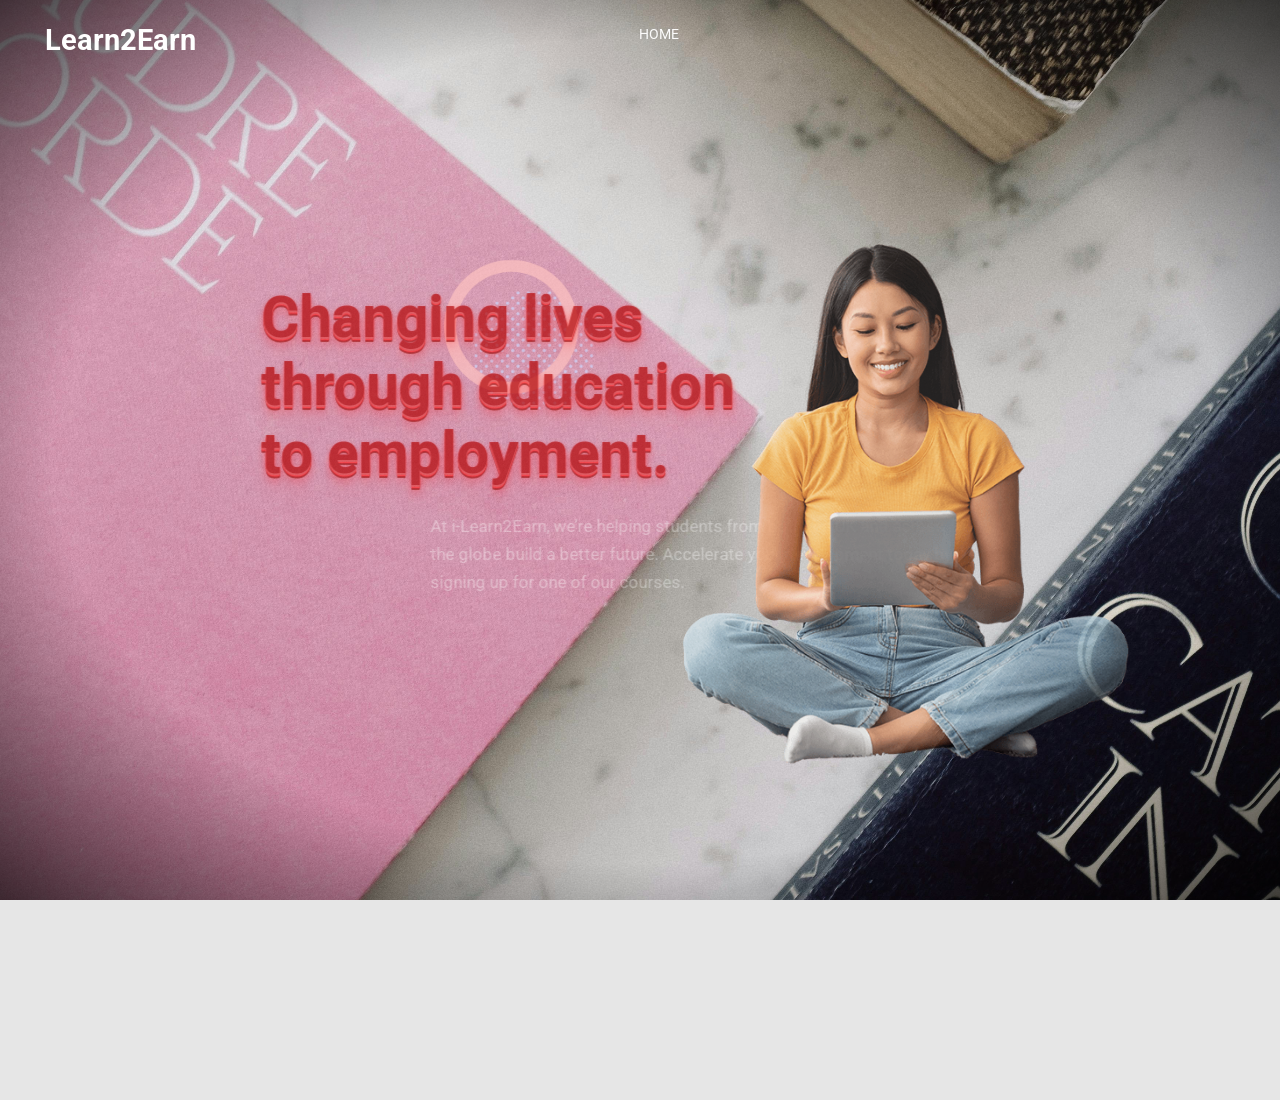
==== home.html @ 8c6bfa13 "first" ====
<!DOCTYPE html>
<html lang="en">

<head>
  <meta charset="UTF-8">
  <meta name="viewport" content="width=device-width, initial-scale=1.0">
  <meta http-equiv="X-UA-Compatible" content="ie=edge">
  <title>Toni & Guy</title>
  <!-- google fonts -->
  <link rel="preconnect" href="https://fonts.googleapis.com">
<link rel="preconnect" href="https://fonts.gstatic.com" crossorigin>
<link href="https://fonts.googleapis.com/css2?family=Roboto:ital,wght@0,100;0,300;0,400;0,500;0,700;0,900;1,100;1,300;1,400;1,500;1,700;1,900&display=swap" rel="stylesheet">
  <!-- css -->
  <link rel="stylesheet" href="assets/css/common.css">
  <link rel="stylesheet" href="assets/css/main.css">
</head>

<body>
    <!-- Navbar -->
    <div class="_1navbar">
        <div class="_1navbar_logo">
            <a href="">Learn2Earn</a>
            <!-- <img src="https://ilearn.achelgroup.com/wp-content/uploads/2022/07/Asset-2-logo.svg" alt="" title=""> -->
        </div>

        <ul class="_1navbar_list">
            <li>
                <a href="">Home</a>
            </li>
            <li>
                <a href="">About Us</a>
            </li>
            <li>
                <a href="">Courses</a>
            </li>
            <li>
                <a href="">International Students</a>
            </li>
        </ul>

        <div class="_1navbar_button">
            <button class="_learn_btn">REDAY TO ERAN?</button>
        </div>
    </div>
    <!-- Navbar -->

    <!-- Banner -->
    <section class="_3banner">
        <!-- <img class="_bg_img_one _bg_img parallax" src="assets/img/img2.jpg" alt="" title=""> -->
        <img class="_bg_img_one _bg_img parallax" data-speedX=".12" data-speedY=".2" data-speedZ="0" src="assets/img/pexels-readymade-3847641.jpg" alt="" title="">

        <div class="_3banner_main">
            <div class="_3banner_left">
                <img class="_bg_img_scr _bg_img parallax" data-speedX=".3" data-speedY=".2" data-speedZ=".23" src="assets/img/educator-img4.png" alt="" title="">
                <h1 class="_3banner_title parallax" data-speedX=".02" data-speedY=".1" data-speedZ=".05">Changing lives through education to employment.</h1>
                <p class="_3banner_text parallax" data-speedX=".05" data-speedY=".08" data-speedZ=".05">At i-Learn2Earn, we’re helping students from both the UK and across the globe build a better future. Accelerate your development today by signing up for one of our courses.</p>
                <div class="_3banner_button parallax" data-speedX=".030" data-speedY=".09" data-speedZ=".2">
                    <button class="_learn_btn">APPLY NOW</button>
                </div>
            </div>

            <div class="_3banner_right">
                <img class="_bg_img_man _bg_img parallax" data-speedX=".15" data-speedY=".12" data-speedZ=".2" src="assets/img/educator-img33.png" alt="" title="">
                <img class="_bg_img_man_sha _bg_img parallax" data-speedX=".09" data-speedY=".1" data-speedZ=".14" src="assets/img/educator-img2.png" alt="" title="">
                <img class="_bg_img_man_sha2 _bg_img parallax" data-speedX=".2"  data-speedY=".2" data-speedZ=".2" src="" alt="" title="">
            </div>
        </div>
    </section>
    <!-- Banner -->

    <div style="height:200px" class=""></div>


    <script src="https://cdnjs.cloudflare.com/ajax/libs/gsap/3.12.5/gsap.min.js"></script>
    <script src="assets/js/app.js"></script>
</body>

</html>
---- assets/css/common.css ----
/* @font-face {
    font-family: 'regular';
    src: url("../fonts/Montserrat-Medium.otf");
}
@font-face {
    font-family: 'small';
    src: url("../fonts/OpenSansHebrew-Light.ttf");
} */
*{
    margin: 0px;
    padding: 0px;
}
*, ::after, ::before {
    box-sizing: border-box;
}
html{
    color: #010101;
    padding: 0px;
    margin: 0 auto;
    font-weight: 400;
}
body {
    margin: 0px auto;
    padding: 0px;
    font-family: "Roboto", sans-serif !important;
    font-style: normal;
    background-color: #e6e6e6 !important;
    color: #010101 !important;
    font-size: 14px !important; 
}
a:hover{
    text-decoration: none ;
}
pre, p{
    margin:0px;
    color: #010101;
}
h1{
    font-size: 38px;
}
h2{
    font-size: 24px;
}
h3{
    font-size: 20px;
}
h4{
    font-size: 17px;
}
h1,h2,h3,h4, h5,h6{
    margin: 0px;
}
ul{
    padding: 0;
    margin: 0px;
}
textarea {
    resize: none !important;
}
button, select{
    cursor: pointer;
}
button:focus, input:focus, select:focus, textarea:focus{
    outline: none;
}
ul{
	padding:0px;
	margin:0px;
}
img{
	width:100%;
	display:block;
}
a:hover{
    text-decoration: none;
}
a{
    transition: .3s all ease;
}


._text_center{
    text-align: center;
}
._text_right{
    text-align: right;
}
._text_left{
    text-align: left;
}

/* Display */
._dis_flex {
    display: -webkit-box;
    display: -ms-flexbox;
    display: flex;
}


/* Text Overflow */
._1text_overflow{
    white-space: nowrap; 
    overflow: hidden;
    text-overflow: ellipsis;
}
._2text_overflow{
    display: -webkit-box;
    -webkit-box-orient: vertical;
    overflow: hidden;
    text-overflow: ellipsis;
    white-space: normal;
    -webkit-line-clamp: 2;
}
._3text_overflow{
    display: -webkit-box;
    -webkit-box-orient: vertical;
    overflow: hidden;
    text-overflow: ellipsis;
    white-space: normal;
    -webkit-line-clamp: 3;
}
._4text_overflow{
    display: -webkit-box;
    -webkit-box-orient: vertical;
    overflow: hidden;
    text-overflow: ellipsis;
    white-space: normal;
    -webkit-line-clamp: 3;
}
._5text_overflow{
    display: -webkit-box;
    -webkit-box-orient: vertical;
    overflow: hidden;
    text-overflow: ellipsis;
    white-space: normal;
    -webkit-line-clamp: 3;
}
._text_overflow_height{
    display: -webkit-box;
    -webkit-box-orient: vertical;
    overflow: hidden;
    text-overflow: ellipsis;
    white-space: normal;
}

._overflow_hidden{
    overflow: hidden;
}

/*Display*/
._flex_row{
    display: -webkit-box;
    display: -ms-flexbox;
    display: flex;
    -ms-flex-wrap: wrap;
    flex-wrap: wrap;
}
._dis_flex{
	display:flex;
}
._flex_space{
	flex:1 1;
}
._flex_auto{
    flex: 0 0 auto;
}

/*BUTTONS*/
._btn_sm {
    height: 35px !important;
    line-height: 35px !important;
}
._btn_large {
    line-height: 50px !important;
    height: 50px !important;
    padding: 0px 20px !important;
    font-size: 16px !important;
}
._1button {
    display: flex;
    align-items: center;
}
._1button button:last-child{
    margin-left: 10px;
}
._1btn {
    border: none;
    padding: 0 30px;
    margin: 0;
    color: #fff;
    height: 45px;
    line-height: 45px;
    transition: .2s all ease;
    font-size: 14px;
    background-color: #407ec9;
    align-items: center;
    justify-content: center;
    font-weight: 500;
    display: inline-block;
    text-decoration: none;
}
._1btn:hover {
    background: #3168ab;
    color: #fff;
}
._2btn {
    border: none;
    padding: 0 14px;
    margin: 0;
    color: #fff;
    height: 40px;
    transition: .2s all ease;
    font-size: 14px;
    background-image: var(--bg-linear-primary-90);
    border-radius: 8px;
    align-items: center;
    justify-content: center;
    line-height: 1;
    font-weight: 500;
    background-color: var(--bg-primary);
}
._2btn:hover {
    background: #0a4ae6;
    color: #fff;
}
._btn_long{
    width: 100%;
}
._1main_content{
    padding-top: 0px;
    position: relative;
}
._2main_content{
    padding-top: 20px;
    position: relative;
}


:root {
    --color-1-light: #38BB55;
    --color-1: #225E2D;
    --color-1-dark: #263E38;
}
---- assets/css/main.css ----
/*-----------------------
    1.Home



	
-------------------------*/

#main-wrapper{
    width: 100%;
    /* overflow: hidden; */
    min-height: 100vh;
    /* min-height: calc(100vh - 135px); */
}
._main_layout {
    transition: .2s all ease;
    overflow: hidden;
}

/*======= 1.Home start ======*/
body{
    /* overflow: hidden; */
}
._1banner {
    font-family: 'Poppins';
    background: #D8DBE2;
    width: 100%;
    height: 100vh;
    overflow: hidden;
    position: relative;
}
/* Benner */
.navbar {
    display: flex;
    justify-content: space-between;
    height: 80px;
    align-items: center;
}
.navbar > div {
padding: 0 30px;
font-size: 20px;
}

.navbar .menu {
margin-right: auto;
}

.navbar .lang {
font-size: 10px;
font-weight: 600;
text-transform: uppercase;
}


/* SOCIAL MEDIA
=========================== */
.media ul {
position: absolute;
bottom: 250px;
left: -140px;
transform: rotate(-90deg);
}

.media ul li {
font-size: 10px;
font-weight: 600;
letter-spacing: 2px;
display: inline-block;
padding: 0 30px;
}
.text {
position: absolute;
top: 100px;
left: 100px;
transform: rotate(-90deg);
}
.text h1 {
    font-size: 115px;
    text-transform: uppercase;
    font-weight: 900;
    letter-spacing: -9px;
    margin-bottom: 20px;
    position: relative;
    overflow: hidden;
    height: 150px;
    width: 500px;
    z-index: 1;
}
.text h1 .hidetext {
position: absolute;
}
.text h2 {
    position: absolute;
    top: 40px;
    left: -72px;
    color: #ff510085;
    z-index: 0;
    font-size: 133px;
    font-weight: 600;
    letter-spacing: 35px;
    text-transform: uppercase;
}
.text h3 {
font-size: 40px;
text-transform: uppercase;
font-weight: 600;
line-height: 1;

position: relative;
overflow: hidden;
height: 80px;
}
.text h3 .hidetext {
position: absolute;
}

.text p {width: 200px;font-size: 11px;margin-top: 10px;font-weight: 500;position: relative;overflow: hidden;height: auto;text-align: right;/* margin-right: auto; */margin-left: auto;}
.text p .hidetext {
position: absolute;
}
.distortion2 {
    /* background: red; */
    position: relative;
    width: 580px;
    height: 720px;
    position: absolute;
    right: 300px;
    bottom: 0;
}
.distortion2_main {
    animation: mymove 5s infinite;
    background-repeat: no-repeat;
    background-size: 100% 100%;
    position: absolute;
    top: 0;
    left: 0;
    z-index: 1;
    height: 100%;
    width: 100%;
}

@keyframes mymove {
    0% {
        background-image: url('../img/01.png');
    }
    100% {
        background-image: url('../img/02.png');
    }
}
.sponsor {
position: absolute;
right: 100px;
bottom: 100px;
text-align: center;
}

.sponsor img {
width: 200px;
transform: rotate(-90deg);
}

.sponsor p {
margin-top: 20px;
font-size: 12px;
text-transform: uppercase;
font-weight: 900;
transform: rotate(180deg);
}
.distortion {
width: 580px;
height: 720px;
position: absolute;
right: 300px;
bottom: 0;
}
.overlay {
position: fixed;
width: 100%;
height: 100%;
top: 0%;
z-index: 99;
}

.first {
background: #000000;
}

.second {
background: #000000;
left: 33.3%;
}

.third {
background: #000000;
left: 66.6%;
}
/* Benner */

/* Product */
._2product {
    position: relative;
    background: url(../img/reindeer.png) no-repeat;
    background-position: 50%;
    background-size: cover;
    height: 100vh;
    overflow: hidden;
}
._2nav {
    width: 200px;
    height: 100vh;
    display: flex;
    flex-direction: column;
    justify-content: space-between;
}
._2logo {
    flex: 0 0 50%;
    background: #494949;
    display: flex;
    justify-content: center;
    align-items: center;
    text-align: center;
}
._2logo h1 {
    font-weight: 300;
    text-transform: uppercase;
    font-size: 16px;
    line-height: 2;
    color: #fff;
}
._2logo span {
    font-size: 60px;
    line-height: 1;
}
.menu-links {
    flex: 1;
    display: flex;
    justify-content: flex-end;
    text-align: right;
    padding-top: 50px;
}
.menu-links ul {
    width: 100%;
}
.menu-links ul li:hover:before{
    position:absolute;
    content:'';
    width: 25px;
    background: #ef2a0a;
}
.menu-links ul li:before{
    position:absolute;
    content:'';
    width: 8px;
    height: 2px;
    background: #494949;
    top: 50%;
    transform: translateX(-50%);
    left: 0;
    transition: .2s all ease;
}
.menu-links ul li {
    padding: 10px 0;
    color: #494949;
    display: block;
    font-size: 17px;
    font-weight: 600;
    text-transform: uppercase;
    cursor: pointer;
    transition: .2s all ease;
}
.menu-links ul li:hover {
    /* background: #494949; */
    color: #ef2a0a;
}
.scrolldown {
    flex: 1;
    display: flex;
    justify-content: center;
    transform: rotate(-90deg);
}
.scrolldown::before {
    display: inline-block;
    content: "";
    border-top: 1px solid #000;
    width: 65px;
    margin: 0 10px 0 0;
    transform: translateY(10px);
}
._2text {
    position: absolute;
    top: 25%;
    right: 180px;
    transform: translateY(-50%);
    text-align: right;
    color: #494949;
    z-index: 3;
}
._2text .title {
    font-size: 101px;
    display: inline-block;
    line-height: 100px;
}
.watchnow {
    position: absolute;
    top: 60%;
    right: 0;
    transform: translateY(-50%);
    background: #494949;
    padding: 30px 180px 30px 30px;
}
.watchnow a {
    text-decoration: none;
    color: #fff;
    font-size: 20px;
    font-weight: 600;
    text-transform: uppercase;
    /* border-bottom: 3px solid #000; */
    padding-bottom: 5px;
}
.fa-play {
    color: #fff;
    /* font-size: 30px; */
    margin-right: 20px;
    cursor: pointer;
}
._2media {
    position: absolute;
    bottom: 0;
    right: 0;
    padding: 20px;
}
._2media ul li {
    display: inline-block;
    padding: 20px;
    font-size: 20px;
    color: #494949;
    cursor: pointer;
    border-radius: 50%;
}
._2media ul li:hover {
    background: #FFEB00;
}
.ellipse-container {
    width: 608px;
    height: 608px;
    position: absolute;
    top: 50%;
    left: 50%;
    transform: translate(-50%, -50%);
    border-radius: 50%;
    margin: 0 auto;
    z-index: 1;
}
.ellipse {
    position: absolute;
    top: 0;
    border-radius: 50%;
    border-style: solid;
}
.ellipse.thin {
    width: 100%;
    height: 100%;
    border-width: 1px;
    border-color: #494949;
    opacity: .5;
}
.ellipse.thick {
    width: calc(100% - 30px);
    height: calc(100% - 30px);
    border-width: 10px;
    border-color: #fff;
    transform: rotate(-45deg);
    top: 15px;
    left: 15px;
}
.ellipse.yellow {
    width: calc(100% - 30px);
    height: calc(100% - 30px);
    border-width: 10px;
    border-color: #000000 transparent;
    transform: rotate(-45deg);
    top: 15px;
    left: 15px;
    animation: ellipseRotate 15s ease-in-out infinite;
}
@keyframes ellipseRotate {
0% {
    transform: rotate(-45deg);
}
100% {
    transform: rotate(-405deg);
}
}
.circle1,
.circle2 {
    border-style: solid;
    width: 64px;
    height: 64px;
    border-width: 1px;
    border-color: rgba(0,0,0,.5);
    border-radius: 50%;
    position: absolute;
}
.circle1 {
    top: 150px;
    left: 150px;
}
.circle2 {
    bottom: 150px;
    right: 130px;
}
.circle1::before,
.circle1::after,
.circle2::before,
.circle2::after {
    content: '';
    border-radius: 50%;
    display: inline-block;
    position: absolute;
    left: 50%;
    top: 50%;
    transform: translate(-50%, -50%);
}
.circle1::before,
.circle2::before {
    width: 12px;
    height: 12px;
    background: #fff;
    z-index: 1;
}
.circle1::after,
.circle2::after {
    width: 40px;
    height: 40px;
    background: #000000;
}
.circle1 span,
.circle2 span {
    position: absolute;
    top: 25px;
    width: 100px;
    font-size: 14px;
}
.circle1 span {
    left: 75px;
}
.circle2 span {
    left: -90px;
}
/* Product */
/*======= 1.Home end ======*/


/* ===================== */
._1navbar{
    display: flex;
    align-items: center;
    background: transparent;
    position: fixed;
    top: 0;
    left: 0;
    right: 0;
    width: 100%;
    padding: 18px 45px;
    z-index: 1111;
}
._1navbar_logo{
    flex: 1 1;
    overflow: hidden;
}
._1navbar_logo a{
    text-decoration: none;
    font-size: 29px;
    font-weight: bold;
    color: #ffffff;
}
._1navbar_logo img{}
._1navbar_list{
    flex: 0 0 auto;
}
._1navbar_list li{
    display: inline-block;
    margin-left: 18px;
}
._1navbar_list li a{
    text-decoration: none;
    font-size: 14px;
    color: #fff;
    text-transform: uppercase;
    text-shadow: 0 0 4px #00000017;
}
._1navbar_list li a:hover{
    color: #b30000;
}
._1navbar_button{
    flex: 0 0 auto;
    overflow: hidden;
    padding-left: 27px;
}
._learn_btn{
    font-weight: bold;
    border: none;
    color: #fff;
    background: #b30000a1;
    padding: 14px 23px;
    cursor: pointer;
    transition: .3s all ease;
    border-radius: 50px;
}
._learn_btn:hover{
    background: #b30000;
    color: #fff;
}
._3banner{
    height: 100vh;
    overflow: hidden;
    position: relative;
    background: radial-gradient(ellipse at center, rgba(0, 0, 0, 0) 65%, rgba(0, 0, 0, 0.7));
}
._bg_img{}
.parallax{
    /* transition: .4s cubic-bezier(.2,.49,.32,.99); */
}
._bg_img_one{
    object-fit: cover;
    height: 125%;
    width: 125%;
    position: absolute;
    z-index: -1;
    left: 50%;
    top: 50%;
    transform: translate(-50%, -50%);
}
._3banner_main{
    position: absolute;
    height: 100%;
    width: 100%;
    display: flex;
    width: 83%;
    left: 50%;
    transform: translateX(-50%);
}
._3banner_left{
    flex: 0 0 50%;
    /* overflow: hidden; */
    max-width: 50%;
    position: relative;
}
._3banner_title{
    position: absolute;
    width: 100%;
    left: calc(50% - 0px);
    top: calc(50% - 204px);
    transform: translate(-50%, -50%);
    color: #b30000;
    margin-top: 139px;
    font-size: 58px;
    line-height: 68px;
    text-shadow: 0 1px 0 #e64646,
     0 2px 0 #e83e3e,
      0 3px 0 #ff2323,
       0 4px 0 #b30000,
       0 5px 0 #a31616,
       0 6px 1px rgb(255 176 176 / 10%),
       0 0px 5px rgb(255 0 0 / 10%),
       0 1px 3px rgb(255 0 0 / 30%),
       0 3px 5px rgb(255 0 0 / 20%),
        0 5px 10px rgb(255 0 0 / 25%),
        0 10px 10px rgb(255 0 0 / 20%),
        0 20px 20px rgb(255 0 0 / 15%);
}
._3banner_text{
    color: #fff;
    font-size: 17px;
    line-height: 28px;
    margin: 19px 0 0;
    position: absolute;
    width: 100%;
    left: calc(50% - 0px);
    top: calc(50% + 85px);
    transform: translate(-50%, -50%);
}
._3banner_button{
    margin: 20px 0 0;
    position: absolute;
    width: 100%;
    left: calc(50% - 0px);
    top: calc(50% + 178px);
    transform: translate(-50%, -50%);
}
._3banner_right{
    flex: 0 0 50%;
    max-width: 50%;
    position: relative;
}
._bg_img_man{
    position: absolute;
    width: 74%;
    left: 50%;
    transform: translate(-50%, -50%);
    top: calc(50% + 57px);
    height: auto;
    z-index: 10;
}
._bg_img_scr{
    position: absolute;
    width: 103px;
    z-index: -1;
    right: 10%;
    left: calc(50% + 144px);
    top: calc(50% - 115px);
    transform: translate(-50%, -50%);
}
._bg_img_man_sha {
    position: absolute;
    bottom: -23px;
    width: 70%;
    height: auto;
    left: 50%;
    top: calc(50% + 72px);
    transform: translate(-50%, -50%);
}
._bg_img_man_sha2{
    background: radial-gradient(
        ellipse at center,
        rgba(0,0,0,0) 65%,
        rgba(0,0,0,0.7)       
    );
}
.{}
/* ===================== */
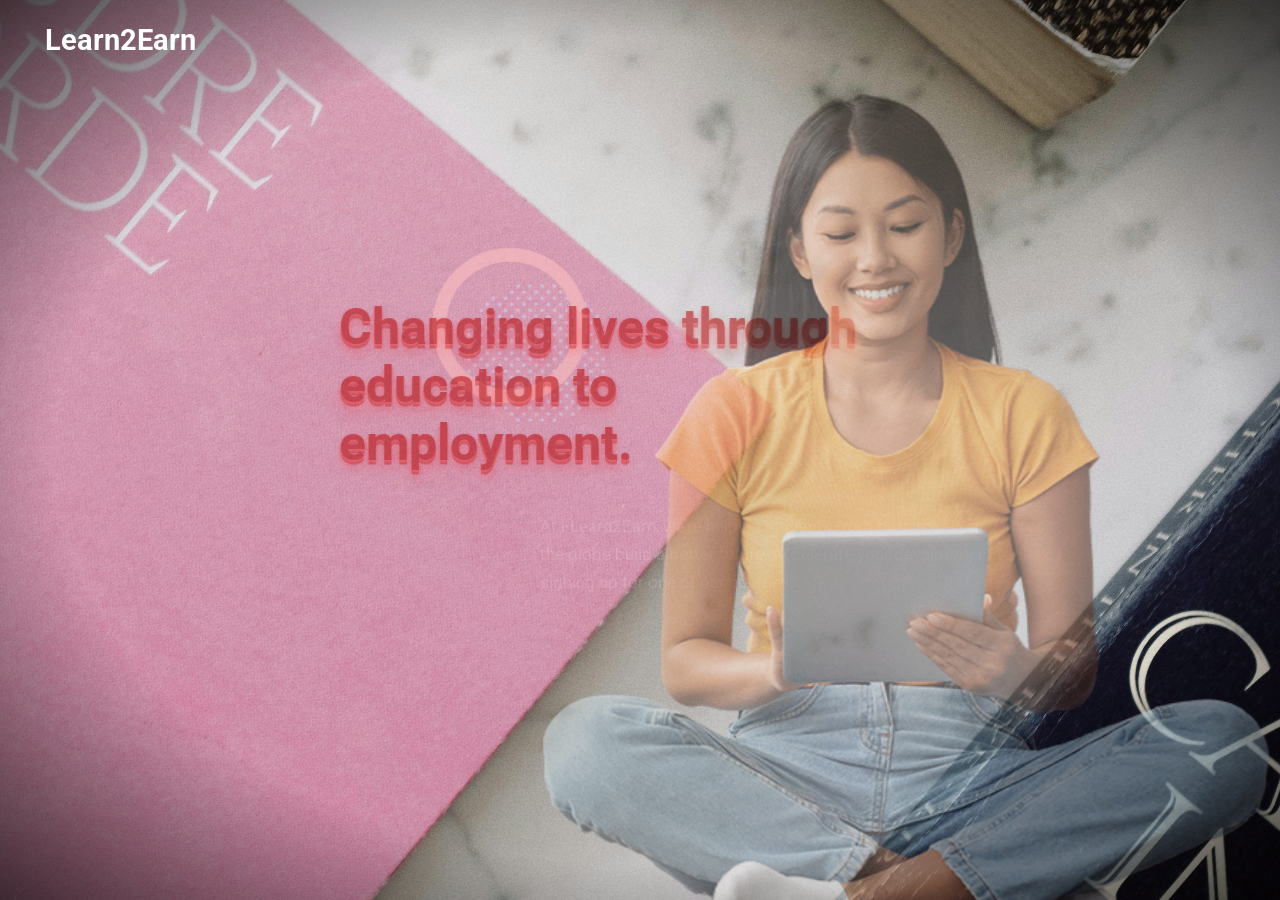
==== commit 74656837: "first" ====
--- a/home.html
+++ b/home.html
@@ -5,7 +5,11 @@
   <meta charset="UTF-8">
   <meta name="viewport" content="width=device-width, initial-scale=1.0">
   <meta http-equiv="X-UA-Compatible" content="ie=edge">
-  <title>Toni & Guy</title>
+  <title>Ilearn</title>
+
+  <!-- Icons -->
+  <link href='https://unpkg.com/boxicons@2.1.4/css/boxicons.min.css' rel='stylesheet'>
+
   <!-- google fonts -->
   <link rel="preconnect" href="https://fonts.googleapis.com">
 <link rel="preconnect" href="https://fonts.gstatic.com" crossorigin>
@@ -13,10 +17,13 @@
   <!-- css -->
   <link rel="stylesheet" href="assets/css/common.css">
   <link rel="stylesheet" href="assets/css/main.css">
+  <link rel="stylesheet" href="assets/css/responsive.css">
 </head>
 
 <body>
-    <!-- Navbar -->
+    <!-- Banner -->
+    <section class="_3banner">
+        <!-- Navbar -->
     <div class="_1navbar">
         <div class="_1navbar_logo">
             <a href="">Learn2Earn</a>
@@ -41,11 +48,13 @@
         <div class="_1navbar_button">
             <button class="_learn_btn">REDAY TO ERAN?</button>
         </div>
+
+        <div class="_1navbar-mob_button">
+            <span><i class='bx bx-menu'></i></span>
+        </div>
     </div>
     <!-- Navbar -->
 
-    <!-- Banner -->
-    <section class="_3banner">
         <!-- <img class="_bg_img_one _bg_img parallax" src="assets/img/img2.jpg" alt="" title=""> -->
         <img class="_bg_img_one _bg_img parallax" data-speedX=".12" data-speedY=".2" data-speedZ="0" src="assets/img/pexels-readymade-3847641.jpg" alt="" title="">
 
@@ -68,8 +77,6 @@
     </section>
     <!-- Banner -->
 
-    <div style="height:200px" class=""></div>
-
 
     <script src="https://cdnjs.cloudflare.com/ajax/libs/gsap/3.12.5/gsap.min.js"></script>
     <script src="assets/js/app.js"></script>
--- a/assets/css/main.css
+++ b/assets/css/main.css
@@ -452,17 +452,29 @@
 
 
 /* ===================== */
-._1navbar{
+._1navbar {
+    position: absolute;
     display: flex;
     align-items: center;
     background: transparent;
-    position: fixed;
     top: 0;
     left: 0;
     right: 0;
     width: 100%;
     padding: 18px 45px;
     z-index: 1111;
+}
+._1navbar-mob_button{
+    display: none;
+    flex: 0 0 auto;
+}
+._1navbar-mob_button span {
+    display: block;
+    color: #fff;
+    font-size: 19px;
+    cursor: pointer;
+    padding: 0 1px 0;
+    margin-left: 7px;
 }
 ._1navbar_logo{
     flex: 1 1;
@@ -568,6 +580,7 @@
         0 5px 10px rgb(255 0 0 / 25%),
         0 10px 10px rgb(255 0 0 / 20%),
         0 20px 20px rgb(255 0 0 / 15%);
+        text-shadow: 0 1px 0 #e6464682, 0 2px 0 #e83e3e73, 0 3px 0 #ff232378, 0 4px 0 #b3000087, 0 5px 0 #a316165e, 0 6px 1px rgb(255 176 176 / 10%), 0 0px 5px rgb(255 0 0 / 10%), 0 1px 3px rgb(255 0 0 / 30%), 0 3px 5px rgb(255 0 0 / 20%), 0 5px 10px rgb(255 0 0 / 25%), 0 10px 10px rgb(255 0 0 / 20%), 0 20px 20px rgb(255 0 0 / 15%);
 }
 ._3banner_text{
     color: #fff;
--- a/assets/css/responsive.css
+++ b/assets/css/responsive.css
@@ -0,0 +1,150 @@
+/* Mobile */
+@media only screen and (max-width: 765px) {
+._1navbar-mob_button{
+    display: block;
+}
+._1navbar_list {
+    flex: 0 0 auto;
+    display: none;
+}
+._1navbar {
+    padding: 8px 12px;
+}
+._1navbar_logo a {
+    font-size: 24px;
+}
+._3banner_main {
+    width: 94%;
+    left: 50%;
+    flex-direction: column;
+}
+._3banner_text {
+    font-size: 15px;
+    line-height: 24px;
+    margin: 0px 0 0;
+    position: absolute;
+    width: 100%;
+    left: calc(50% - 0px);
+    top: calc(50% + 85px);
+    transform: translate(-50%, -50%);
+}
+._3banner_button {
+    margin: 0;
+    position: absolute;
+    width: 100%;
+    left: calc(50% - 0px);
+    top: calc(50% + 169px);
+    transform: translate(-50%, -50%);
+}
+._bg_img_man {
+    position: absolute;
+    width: 87%;
+    left: 50%;
+    transform: translate(-50%, -50%);
+    top: calc(50% + 57px);
+    height: auto;
+    z-index: 10;
+}
+._bg_img_man_sha {
+    bottom: -23px;
+    width: 85%;
+    height: auto;
+    left: 50%;
+    top: calc(50% + 72px);
+    transform: translate(-50%, -50%);
+}
+._3banner {
+    height: 91vh;
+}
+._bg_img_man {
+    transform: translate(-50%, -50%);
+    top: calc(50% + 123px);
+    height: auto;
+    z-index: 10;
+}
+._bg_img_man_sha {
+    bottom: -23px;
+    width: 90%;
+    height: auto;
+    left: 50%;
+    top: calc(50% + 138px);
+    transform: translate(-50%, -50%);
+}
+}
+/* Mobile */
+
+/* Ipad */
+@media only screen and (min-width: 768px) and (max-width: 1010px) {
+._3banner_button {
+    margin: 20px 0 0;
+    left: calc(50% - 0px);
+    top: calc(50% + 139px);
+    transform: translate(-50%, -50%);
+}
+._3banner_text {
+    font-size: 16px;
+    line-height: 28px;
+    margin: 0 0 0;
+    left: calc(50% - 0px);
+    top: calc(50% + 62px);
+    transform: translate(-50%, -50%);
+}
+._3banner_title {
+    left: calc(50% - 0px);
+    top: calc(50% - 216px);
+    margin-top: 139px;
+    font-size: 36px;
+    line-height: 43px;
+}
+._1navbar {
+    padding: 15px 20px;
+}
+._1navbar_list li {
+    display: inline-block;
+    margin-left: 13px;
+}
+._1navbar_button {
+    display: none;
+}
+._bg_img_man {
+    position: absolute;
+    width: 100%;
+    left: 50%;
+    transform: translate(-50%, -50%);
+    top: calc(50% + 57px);
+}
+._bg_img_man_sha {
+    bottom: -23px;
+    width: 100%;
+    left: 50%;
+    top: calc(50% + 72px);
+    transform: translate(-50%, -50%);
+}
+}
+/* Ipad */
+
+/* Desktop 1366 */
+@media only screen and (max-width: 1500px) {
+
+    
+}
+
+/* Macbook */
+@media screen and (min-width: 1020px) and (max-width: 1280px) {
+._3banner_title {
+    font-size: 50px;
+    line-height: 58px;
+}
+._bg_img_man {
+    width: 96%;
+    left: 50%;
+    transform: translate(-50%, -50%);
+    top: calc(50% + 72px);
+}
+._bg_img_man_sha {
+    width: 96%;
+    left: 50%;
+    top: calc(50% + 100px);
+    transform: translate(-50%, -50%);
+}
+}
